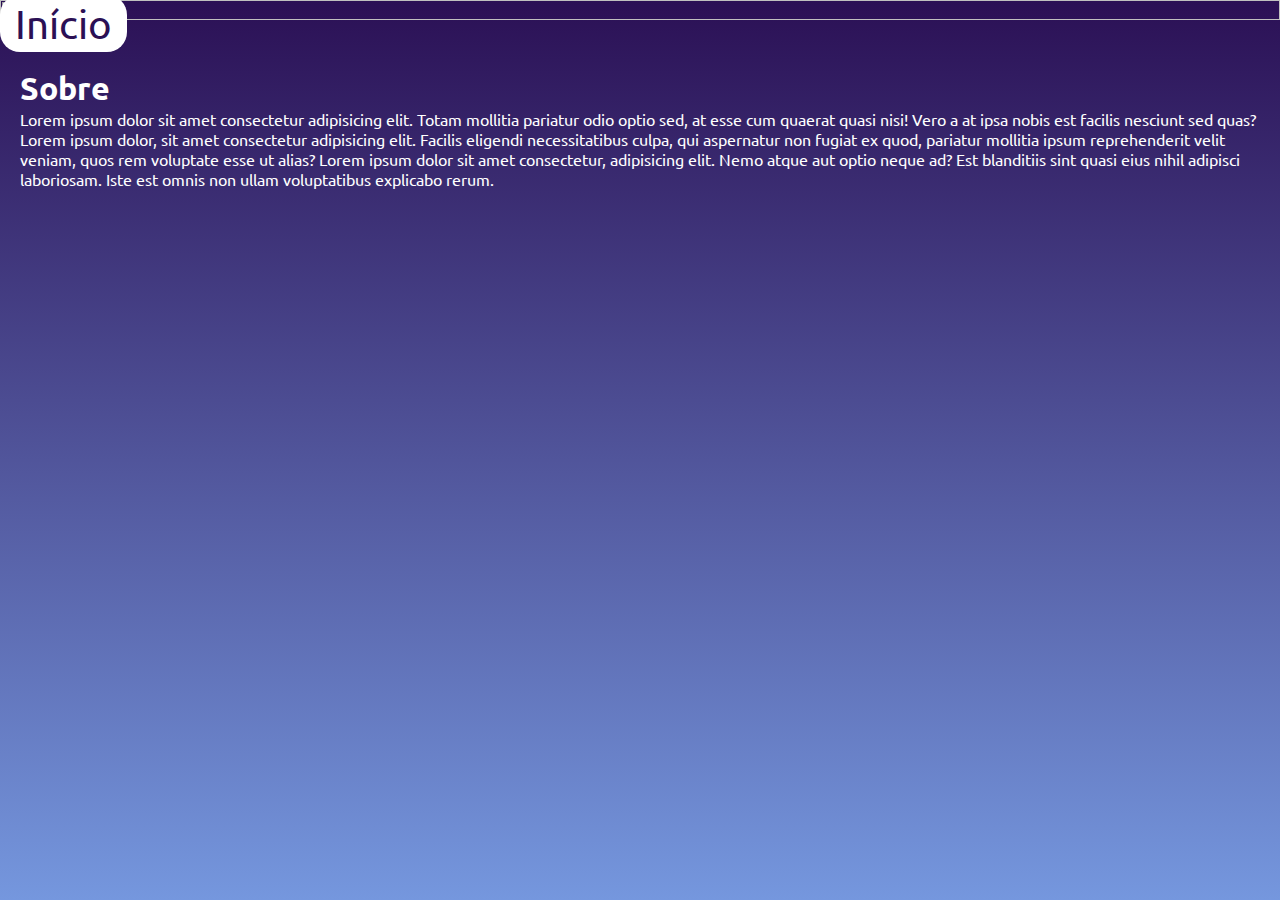
==== about.html @ e6be1661 "Versao 1" ====
<!DOCTYPE html>
<html lang="pt-BR">

<head>
    <meta charset="UTF-8">
    <meta http-equiv="X-UA-Compatible" content="IE=edge">
    <meta name="viewport" content="width=device-width, initial-scale=1.0">
    <title>Sobre</title>
    <link rel="stylesheet" href="aboutstyle.css">
</head>

<body>
    <header>
        <a href="index.html" class="home">Início</a>
    </header>

    <img src="\Projetos pessoais e testes\Parallax1\media\stars.png" id="stars">

    <section class="info">
        <h1>Sobre</h1>
        <p>Lorem ipsum dolor sit amet consectetur adipisicing elit. Totam mollitia pariatur odio optio sed, at esse cum
            quaerat quasi nisi! Vero a at ipsa nobis est facilis nesciunt sed quas? Lorem ipsum dolor, sit amet
            consectetur
            adipisicing elit. Facilis eligendi necessitatibus culpa, qui aspernatur non fugiat ex quod, pariatur
            mollitia
            ipsum reprehenderit velit veniam, quos rem voluptate esse ut alias? Lorem ipsum dolor sit amet consectetur,
            adipisicing elit. Nemo atque aut optio neque ad? Est blanditiis sint quasi eius nihil adipisci laboriosam.
            Iste
            est omnis non ullam voluptatibus explicabo rerum.</p>
    </section>
</body>

</html>
---- aboutstyle.css ----
@import url('https://fonts.googleapis.com/css2?family=Ubuntu&display=swap');

* {
    font-family: 'Ubuntu', sans-serif;
    color: #fff;
    margin: 0;
    padding: 0;
}

body {
    background: linear-gradient(#2b1055, #7597de);
    min-height: 100vh;
}

header {
    position: absolute;
    z-index: 10000;
}

.home {
    text-decoration: none;
    color: #fff;
    padding: 5px 15px;
        margin-top: 80px;
    font-size: 2.5em;
    font-weight: 400;
}

.home:hover {
    border-radius: 20px;
    color: #2b1055;
    background: #fff;
}

img {
    position: relative;
    top: 0;
    left: 0;
    width: 100%;
    height: 100%;
    object-fit: cover;
    z-index: -1;
}

.info {
    position: absolute;
    justify-content: center;
    align-items: center;
    margin-top: 3em;
    padding: 20px;
    z-index: 1000;
    top: 0;
    left: 0;
}
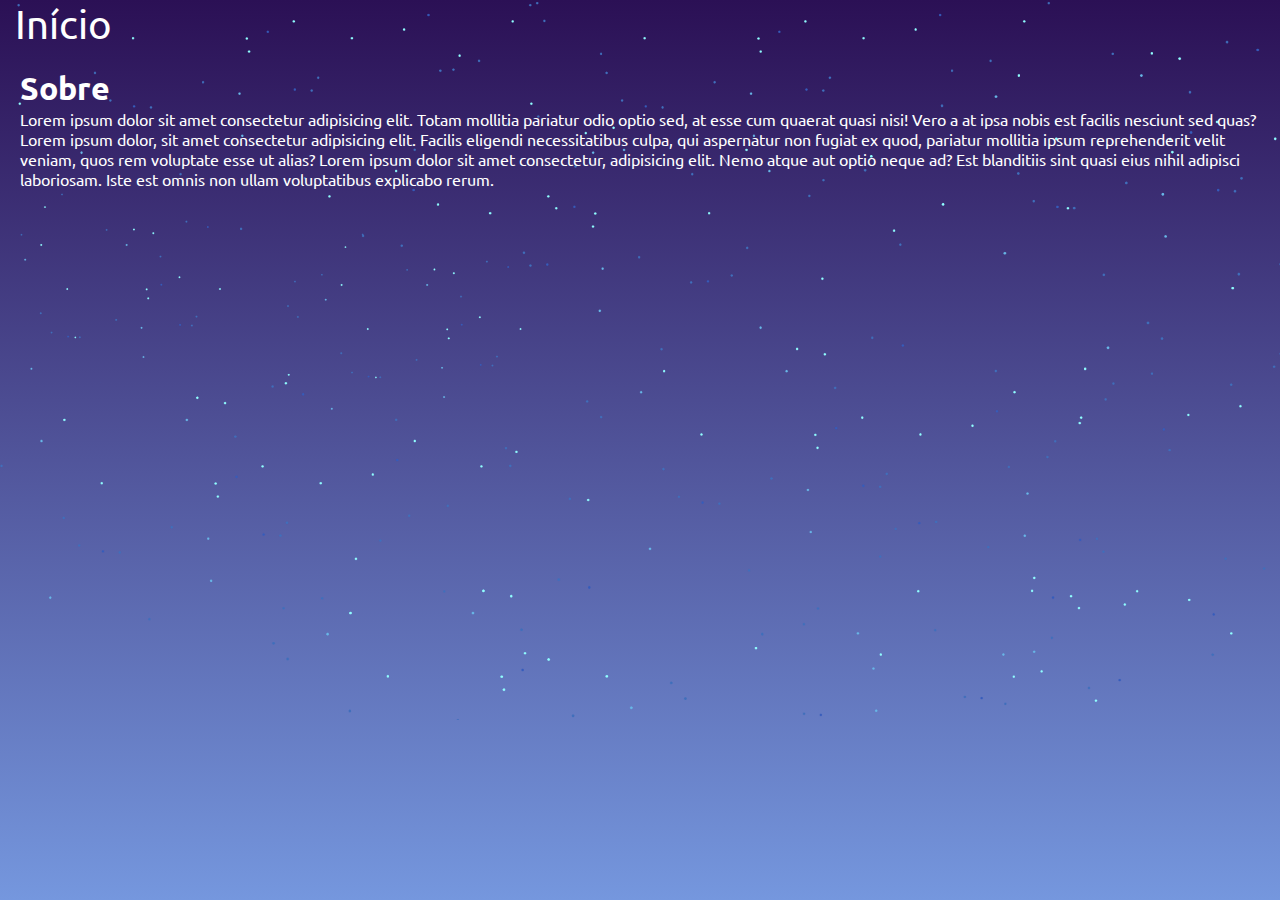
==== commit b74c5658: "Versao 1.1" ====
--- a/about.html
+++ b/about.html
@@ -14,7 +14,7 @@
         <a href="index.html" class="home">Início</a>
     </header>
 
-    <img src="\Projetos pessoais e testes\Parallax1\media\stars.png" id="stars">
+    <img src=".\media\stars.png" id="stars">
 
     <section class="info">
         <h1>Sobre</h1>
